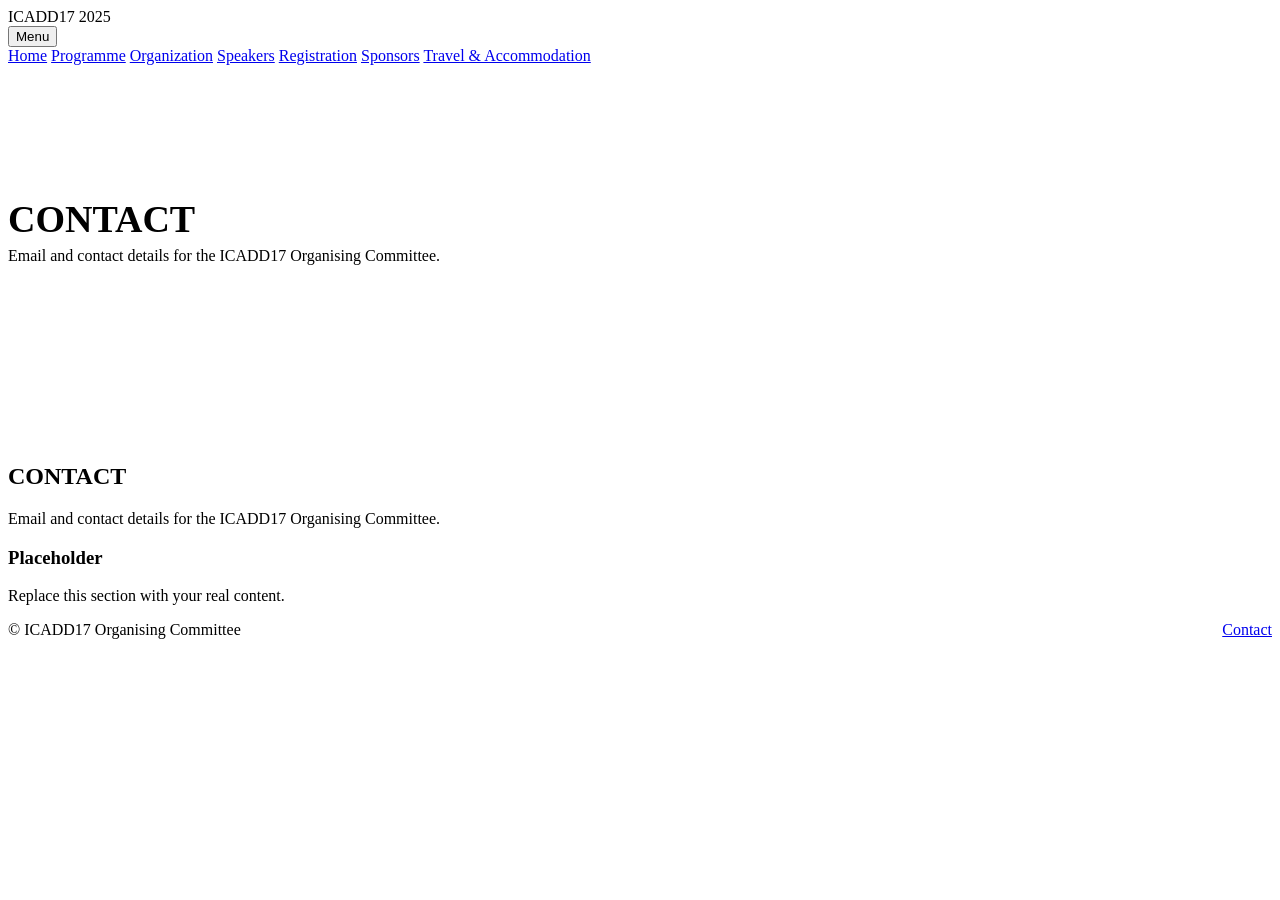
==== contact.html @ 8b47d524 "Add files via upload" ====
<!doctype html>
<html lang="en">
<head>
  <meta charset="utf-8">
  <meta name="viewport" content="width=device-width, initial-scale=1">
  <title>ICADD17 • Contact</title>
  <meta name="description" content="ICADD17 contact">
  <link rel="stylesheet" href="assets/css/styles.css">
</head>
<body>
<div class="header">
  <div class="container">
    <div class="navbar">
      <div class="brand">ICADD17 2025</div>
      <button class="menu-btn" type="button" aria-label="Open menu">Menu</button>
      <nav class="navlinks" aria-label="Primary navigation">
        <a data-nav href="index.html">Home</a>
        <a data-nav href="programme.html">Programme</a>
        <a data-nav href="organization.html">Organization</a>
        <a data-nav href="speakers.html">Speakers</a>
        <a data-nav href="registration.html">Registration</a>
        <a data-nav href="sponsors.html">Sponsors</a>
        <a data-nav href="travel.html">Travel & Accommodation</a>
      </nav>
    </div>
  </div>
</div>


<section class="hero" style="height:42vh; min-height:360px;">
  <div class="hero-inner" style="padding-top:100px;">
    <h1 style="font-size:38px; margin-bottom:6px;">CONTACT</h1>
    <div class="sub" style="max-width:900px">Email and contact details for the ICADD17 Organising Committee.</div>
  </div>
</section>
<section class="content">
  <div class="container">
    <h2>CONTACT</h2>
    <p class="lead">Email and contact details for the ICADD17 Organising Committee.</p>
    <div class="card" style="grid-column:span 12">
      <h3>Placeholder</h3>
      <p>Replace this section with your real content.</p>
    </div>
  </div>
</section>


<div class="footer">
  <div class="container" style="display:flex; justify-content:space-between; gap:12px; flex-wrap:wrap;">
    <div>© ICADD17 Organising Committee</div>
    <div><a href="contact.html">Contact</a></div>
  </div>
</div>
<script src="assets/js/site.js"></script>
</body>
</html>
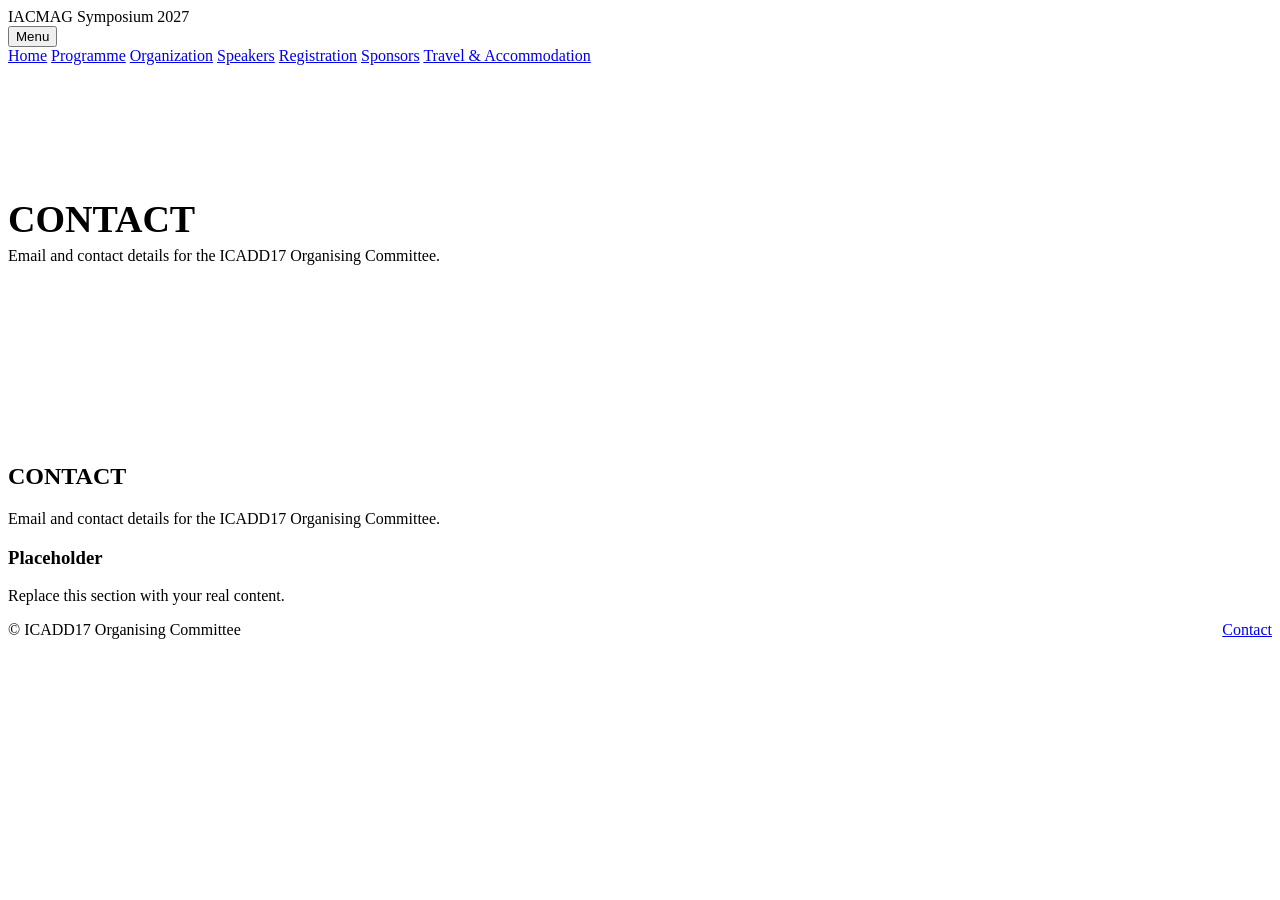
==== commit 032be65b: "Add files via upload" ====
--- a/contact.html
+++ b/contact.html
@@ -11,7 +11,7 @@
 <div class="header">
   <div class="container">
     <div class="navbar">
-      <div class="brand">ICADD17 2025</div>
+      <div class="brand">IACMAG Symposium 2027</div>
       <button class="menu-btn" type="button" aria-label="Open menu">Menu</button>
       <nav class="navlinks" aria-label="Primary navigation">
         <a data-nav href="index.html">Home</a>
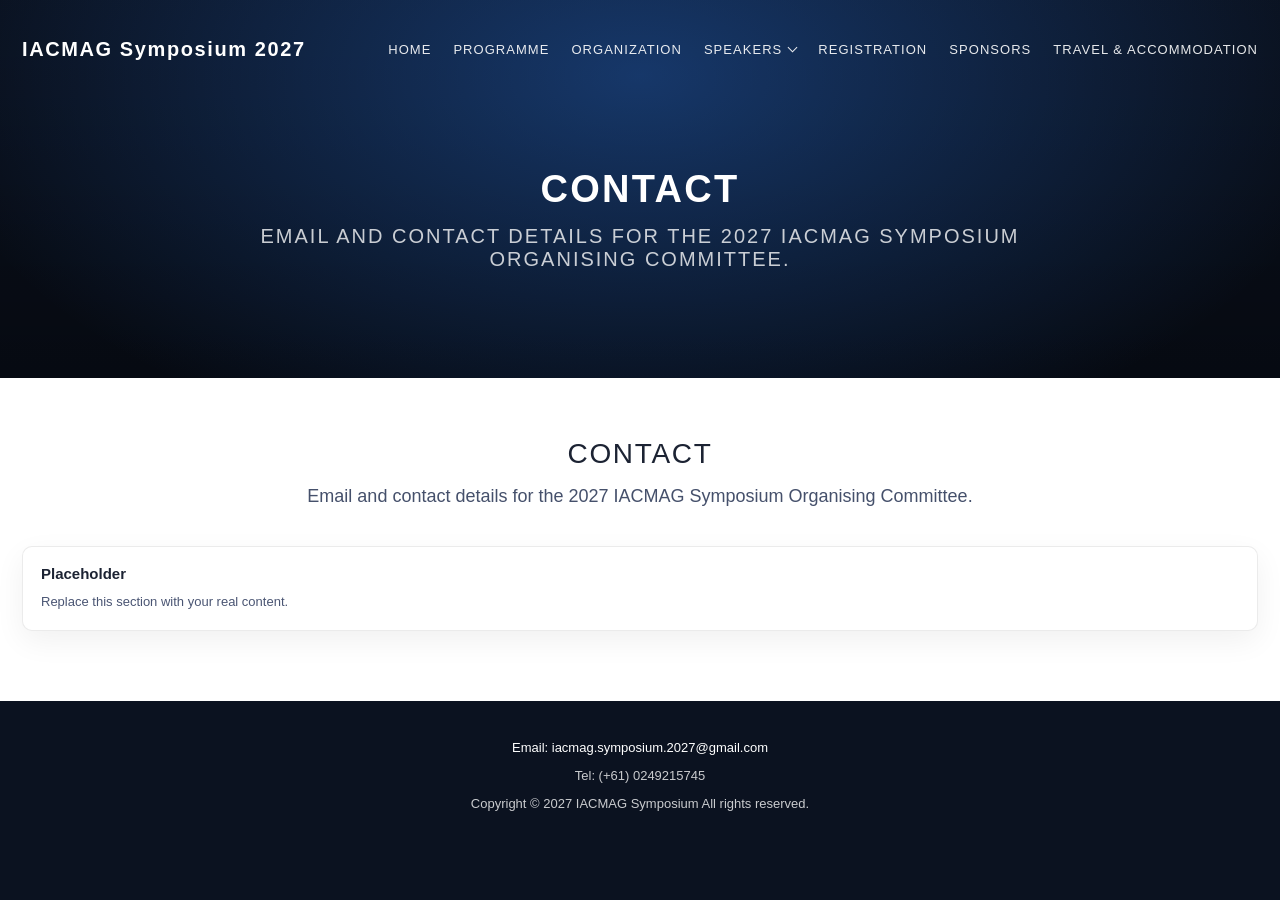
==== commit 6b8c302f: "done" ====
--- a/contact.html
+++ b/contact.html
@@ -3,8 +3,8 @@
 <head>
   <meta charset="utf-8">
   <meta name="viewport" content="width=device-width, initial-scale=1">
-  <title>ICADD17 • Contact</title>
-  <meta name="description" content="ICADD17 contact">
+  <title>2027 IACMAG Symposium • Contact</title>
+  <meta name="description" content="2027 IACMAG Symposium contact">
   <link rel="stylesheet" href="assets/css/styles.css">
 </head>
 <body>
@@ -17,7 +17,14 @@
         <a data-nav href="index.html">Home</a>
         <a data-nav href="programme.html">Programme</a>
         <a data-nav href="organization.html">Organization</a>
-        <a data-nav href="speakers.html">Speakers</a>
+        <div class="nav-dropdown">
+          <a data-nav href="speakers.html" class="nav-dropdown-toggle" aria-haspopup="true" aria-expanded="false">Speakers</a>
+          <div class="nav-dropdown-menu">
+            <a href="speakers.html#keynote-speakers">Keynote Speakers</a>
+            <a href="speakers.html#invited-speakers">Invited Speakers</a>
+            <a href="speakers.html#young-speakers">Young Speakers</a>
+          </div>
+        </div>
         <a data-nav href="registration.html">Registration</a>
         <a data-nav href="sponsors.html">Sponsors</a>
         <a data-nav href="travel.html">Travel & Accommodation</a>
@@ -30,13 +37,13 @@
 <section class="hero" style="height:42vh; min-height:360px;">
   <div class="hero-inner" style="padding-top:100px;">
     <h1 style="font-size:38px; margin-bottom:6px;">CONTACT</h1>
-    <div class="sub" style="max-width:900px">Email and contact details for the ICADD17 Organising Committee.</div>
+    <div class="sub" style="max-width:900px">Email and contact details for the 2027 IACMAG Symposium Organising Committee.</div>
   </div>
 </section>
 <section class="content">
   <div class="container">
     <h2>CONTACT</h2>
-    <p class="lead">Email and contact details for the ICADD17 Organising Committee.</p>
+    <p class="lead">Email and contact details for the 2027 IACMAG Symposium Organising Committee.</p>
     <div class="card" style="grid-column:span 12">
       <h3>Placeholder</h3>
       <p>Replace this section with your real content.</p>
@@ -46,9 +53,14 @@
 
 
 <div class="footer">
-  <div class="container" style="display:flex; justify-content:space-between; gap:12px; flex-wrap:wrap;">
-    <div>© ICADD17 Organising Committee</div>
-    <div><a href="contact.html">Contact</a></div>
+  <div class="footer-contact">
+    <div class="container">
+      <p>
+        <a href="mailto:contact@iacmag-sp2027.com">Email: iacmag.symposium.2027@gmail.com</a>
+      </p>
+      <p>Tel: (+61) 0249215745</p>
+      <p>Copyright © 2027 IACMAG Symposium All rights reserved.</p>
+    </div>
   </div>
 </div>
 <script src="assets/js/site.js"></script>
--- a/assets/css/styles.css
+++ b/assets/css/styles.css
@@ -0,0 +1,830 @@
+:root{
+  --text:#ffffff;
+  --muted:rgba(255,255,255,.85);
+  --link:rgba(255,255,255,.9);
+  --accent:#2f84ff;   /* iacmag-like blue */
+  --accent2:#1e6bff;
+  --shadow:0 16px 50px rgba(0,0,0,.35);
+  --max:1600px;
+}
+*{box-sizing:border-box}
+html,body{height:100%}
+body{
+  margin:0;
+  font-family: "Helvetica Neue", Arial, system-ui, -apple-system, Segoe UI, Roboto, sans-serif;
+  color:var(--text);
+  background:#0b1220;
+}
+a{color:inherit; text-decoration:none}
+.container{max-width:var(--max); margin:0 auto; padding:0 22px}
+
+/* Top nav over hero */
+.header{
+  position:fixed;
+  top:0;
+  left:0;
+  right:0;
+  z-index:1000;
+  padding:18px 0;
+  transition:transform 0.35s ease, background 0.35s ease;
+}
+.header.hidden{
+  transform:translateY(-100%);
+}
+.header.scrolled{
+  background:rgba(11,18,32,.9);
+  backdrop-filter:blur(10px);
+  box-shadow:0 6px 20px rgba(0,0,0,.2);
+}
+.navbar{
+  display:flex;
+  align-items:center;
+  justify-content:space-between;
+  gap:18px;
+}
+.brand{
+  font-weight:800;
+  letter-spacing:.08em;
+  font-size:20px;
+  color:#ffffff;
+  white-space:nowrap;
+  margin-right:40px;
+  margin-top:20px;
+}
+.navlinks{
+  display:flex;
+  gap:22px;
+  align-items:center;
+  text-transform:uppercase;
+  font-size:13px;
+  letter-spacing:.08em;
+  white-space:nowrap;
+  margin-top:20px;
+}
+.navlinks a{
+  color:var(--link);
+  opacity:1.0;
+}
+.navlinks a:hover{opacity:1}
+.navlinks a.active{color:var(--accent); opacity:1}
+
+.menu-btn{
+  display:none;
+  border:1px solid rgba(255,255,255,.35);
+  background:rgba(0,0,0,.12);
+  color:#fff;
+  padding:10px 16px;
+  border-radius:10px;
+  font-size:12px;
+}
+
+/* Hero */
+.hero{
+  min-height:520px;
+  height:72vh;
+  max-height:820px;
+  position:relative;
+  display:flex;
+  align-items:center;
+  justify-content:center;
+  text-align:center;
+  overflow:hidden;
+}
+.hero::before{
+  content:"";
+  position:absolute;
+  inset:0;
+
+  background:
+    linear-gradient(rgba(0,0,0,0.15), rgba(0,0,0,0.45)),
+    url("../img/hero.jpg");
+
+  background-size:cover;
+  background-position:center;
+}
+.hero::after{
+  content:"";
+  position:absolute; inset:0;
+  background:radial-gradient(900px 500px at 50% 20%, rgba(47,132,255,.35), transparent 80%);
+  pointer-events:none;
+}
+.hero-inner{
+  position:relative;
+  z-index:10;
+  padding:110px 18px 40px; /* allow nav space */
+}
+.hero h1{
+  margin:0;
+  font-family: Arial, Helvetica, sans-serif;
+  font-weight:700;
+  letter-spacing:.06em;
+  text-transform:uppercase;
+  font-size:clamp(40px,5vw,60px);
+}
+.hero h1 b{
+  font-weight:750;
+  color:var(--accent);
+}
+.hero .sub{
+  margin:14px auto 0;
+  max-width:860px;
+  font-size:20px;
+  letter-spacing:.10em;
+  text-transform:uppercase;
+  color:rgba(255,255,255,.78);
+}
+.hero .btn{
+  margin-top:22px;
+  display:inline-flex;
+  align-items:center;
+  justify-content:center;
+  padding:12px 18px;
+  border-radius:3px;
+  border:1px solid rgba(255,255,255,.25);
+  background:rgba(47,132,255,.92);
+  color:#fff;
+  font-size:18px;
+  letter-spacing:.08em;
+  text-transform:uppercase;
+  box-shadow:var(--shadow);
+}
+.hero .btn:hover{background:rgba(47,132,255,1)}
+
+/* White content section like screenshot */
+.content{
+  background:#ffffff;
+  color:#1c2333;
+  padding:60px 0 70px;
+}
+.content h2{
+  text-align:center;
+  color:#1c2333;
+  font-size:28px;
+  letter-spacing:.06em;
+  margin:0 0 12px;
+  font-weight:500;
+}
+.content p.lead{
+  text-align:center;
+  max-width:900px;
+  margin:0 auto 34px;
+  color:#45506b;
+  line-height:1.65;
+  font-size:18px;
+}
+.cards{
+  display:grid;
+  grid-template-columns:repeat(12,1fr);
+  gap:18px;
+  align-items:stretch;
+}
+.card{
+  grid-column:span 4;
+  border:1px solid rgba(0,0,0,.08);
+  border-radius:10px;
+  padding:18px;
+  background:#fff;
+  box-shadow:0 10px 30px rgba(0,0,0,.06);
+}
+.card h3{margin:0 0 10px; font-size:15px}
+.card p{margin:0; color:#4a5573; line-height:1.6; font-size:13px}
+.card a{
+  color:var(--accent2);
+  font-weight:600;
+}
+.footer{
+  background:#0b1220;
+  color:rgba(255,255,255,.78);
+  padding:26px 0 36px;
+  font-size:13px;
+  text-align:center;
+}
+.footer a{color:#fff}
+
+@media (max-width: 980px){
+  .hero h1{font-size:38px}
+  .navlinks{display:none}
+  .menu-btn{display:inline-flex}
+  .navlinks.open{
+    display:flex;
+    position:absolute;
+    right:22px;
+    top:60px;
+    background:rgba(0,0,0,.55);
+    border:1px solid rgba(255,255,255,.25);
+    border-radius:12px;
+    padding:12px 12px;
+    flex-direction:column;
+    gap:10px;
+    width:min(320px, calc(100vw - 44px));
+    backdrop-filter: blur(8px);
+  }
+  .card{grid-column:span 12}
+}
+
+/* =========================
+   Organization page cards
+   ========================= */
+
+.org-grid {
+  display: grid;
+  grid-template-columns: repeat(4, minmax(0, 1fr));
+  gap: 16px;
+  width: 100%;
+}
+
+.org-grid,
+.org-grid * {
+  box-sizing: border-box;
+}
+
+.org-card {
+  min-width: 0;
+  width: 100%;
+}
+
+.org-card-header,
+.org-card-body {
+  min-width: 0;
+  width: 100%;
+  padding: 20px;
+}
+
+.org-list {
+  width: 100%;
+  margin: 8px 0 20px;
+  padding: 0;
+  list-style: none;
+}
+
+.org-card h3,
+.org-card p,
+.org-card li {
+  max-width: 100%;
+  white-space: normal;
+  overflow-wrap: anywhere;
+  word-break: normal;
+}
+
+@media (max-width: 1100px) {
+  .org-grid {
+    grid-template-columns: repeat(2, minmax(0, 1fr));
+  }
+}
+
+@media (max-width: 650px) {
+  .org-grid {
+    grid-template-columns: 1fr;
+  }
+}
+
+/* Card */
+
+.org-card{
+  background:#ffffff;
+  border-radius:20px;
+  border:1px solid rgba(0,0,0,0.06);
+  box-shadow:0 16px 40px rgba(0,0,0,0.08);
+  overflow:hidden;
+  transition:all 0.3s ease;
+  min-height:420px;          /* 卡片高度更大 */
+}
+
+.org-card:hover{
+  transform:translateY(-8px);
+  box-shadow:0 24px 50px rgba(0,0,0,0.12);
+}
+
+/* Header */
+
+.org-card-header{
+  padding:34px 34px 0px;    /* padding更大 */
+  color:#0c0c0c;
+  white-space:nowrap;
+}
+
+.org-card-header h3{
+  margin:0;
+  font-size:20px;           /* 标题更大 */
+  font-weight:600;
+  line-height:1.35;
+  white-space:nowrap;
+}
+
+/* Body */
+
+.org-card-body{
+  padding:8px 34px 0px;              /* 内边距更大 */
+}
+
+/* Member list */
+
+.org-list{
+  list-style:none;
+  margin:0;
+  padding:0;
+  white-space:nowrap;
+}
+
+.org-list li{
+  position:relative;
+  padding:14px 0 14px 26px;
+  font-size:18px;            /* 名字更大 */
+  color:#24324d;
+  border-bottom:1px solid rgba(0,0,0,0.06);
+  white-space:nowrap;
+}
+
+.org-list li:last-child{
+  border-bottom:none;
+}
+
+.org-list li::before{
+  content:"";
+  position:absolute;
+  left:0;
+  top:22px;
+  width:9px;
+  height:9px;
+  border-radius:50%;
+  background:#2f84ff;
+  box-shadow:0 0 0 4px rgba(47,132,255,0.15);
+}
+
+/* Responsive */
+
+@media (max-width:1100px){
+  .org-grid{
+    grid-template-columns:1fr;
+    gap:26px;
+  }
+}
+/* Sponsors page */
+
+.sponsors-container{
+  max-width: 1200px;
+}
+
+.sponsor-section{
+  background:#ffffff;
+  border:1px solid rgba(0,0,0,0.08);
+  border-radius:18px;
+  padding:32px 36px;
+  margin-top:36px;
+  box-shadow:0 10px 30px rgba(0,0,0,0.05);
+}
+
+.sponsor-section h3{
+  margin:0 0 16px;
+  font-size:28px;
+  color:#16335f;
+  font-weight:700;
+}
+
+.sponsor-section p{
+  margin:0 0 18px;
+  font-size:16px;
+  line-height:1.75;
+  color:#42506a;
+}
+
+.sponsor-tier{
+  margin-top:24px;
+  padding:22px 24px;
+  border-radius:14px;
+  background:linear-gradient(180deg,#f8fbff,#eef5ff);
+  border:1px solid rgba(47,132,255,0.12);
+}
+
+.sponsor-tier h4{
+  margin:0 0 14px;
+  font-size:22px;
+  color:#1c2f50;
+  font-weight:700;
+}
+
+.sponsor-tier ul{
+  margin:0;
+  padding-left:22px;
+}
+
+.sponsor-tier li{
+  margin:8px 0;
+  font-size:15px;
+  line-height:1.7;
+  color:#33425f;
+}
+
+.contact-note{
+  margin-top:20px;
+  font-weight:600;
+}
+
+.contact-note a{
+  color:#1e6bff;
+}
+
+@media (max-width: 768px){
+  .sponsor-section{
+    padding:24px 20px;
+  }
+
+  .sponsor-section h3{
+    font-size:24px;
+  }
+
+  .sponsor-tier h4{
+    font-size:19px;
+  }
+}
+.committee-role{
+  margin-top:10px;
+  margin-bottom:6px;
+  font-size:18px;
+  font-weight:600;
+  color:#0b0b0b;
+}
+
+/* =========================
+   Organization page 
+   ========================= */
+
+.org-page{
+  max-width: 1100px;
+}
+
+.org-page h2{
+  text-align:center;
+  font-size:30px;
+  letter-spacing:.05em;
+  color:#1a2c4a;
+  margin:0 0 32px;
+  font-weight:500;
+}
+
+.committee-block{
+  margin-bottom:40px;
+}
+
+.committee-block h3{
+  font-size:26px;
+  color:#bcc8dd;
+  margin:0 0 18px;
+  font-weight:600;
+}
+
+.committee-block h4{
+  font-size:18px;
+  color:#77849b;
+  margin:22px 0 8px;
+  font-weight:700;
+}
+
+.committee-block p{
+  margin:0 0 10px;
+  font-size:17px;
+  line-height:1.75;
+  color:#6d7b90;
+}
+
+.org-section-title{
+  margin-top:30px;
+}
+
+.institution-grid{
+  display:grid;
+  grid-template-columns:repeat(auto-fit, minmax(220px, 1fr));
+  gap:30px;
+  align-items:center;
+  margin-top:30px;
+}
+
+.institution-item{
+  display:flex;
+  flex-direction:column;
+  align-items:center;
+  justify-content:center;
+  text-align:center;
+  padding:20px 18px;
+  border:1px solid rgba(0,0,0,.06);
+  border-radius:12px;
+  background:#fff;
+  box-shadow:0 8px 22px rgba(0,0,0,.04);
+  transition:transform .25s ease, box-shadow .25s ease;
+}
+
+.institution-item:hover{
+  transform:translateY(-4px);
+  box-shadow:0 14px 28px rgba(188, 179, 179, 0.08);
+}
+
+.institution-item img{
+  max-height:68px;
+  max-width:180px;
+  object-fit:contain;
+  margin-bottom:14px;
+}
+
+.institution-item span{
+  font-size:15px;
+  line-height:1.5;
+  color:#31425f;
+}
+.org-section-title{
+  margin-top:10px;
+  margin-bottom:6px;
+}
+
+.institution-grid{
+  display:grid;
+  grid-template-columns:repeat(auto-fit, minmax(220px, 1fr));
+  gap:30px;
+  margin-top:40px;
+}
+
+/* =========================
+   Organizing Institutions
+   ========================= */
+.org-institutions{
+  padding:50px 0 80px;
+  background:linear-gradient(180deg,#f4f7ff,#eaf1ff);
+  text-align:center;
+}
+
+.org-section-title{
+  font-size:30px;
+  color:#09193a;
+  margin-bottom:30px;
+  font-weight: 500;
+  letter-spacing:.06em;
+}
+
+/* Institutions grid */
+.institution-grid{
+display:grid;
+grid-template-columns:repeat(3,1fr);
+gap:0.1px;                 /* 原来可能是40或60 */
+max-width:1100px;
+margin:40px auto;
+}
+
+/* Logo card */
+.institution-card{
+background:transparent;
+border-radius:12px;
+height:300px;
+width:300px;
+display:flex;
+align-items:center;
+justify-content:center;
+position:relative;
+overflow:hidden;
+transition:all .25s ease;
+
+}
+
+.institution-card img{
+width:98%;
+height:98%;
+object-fit:contain;
+transition:all .25s ease;
+}
+
+.institution-card:hover{
+transform:translateY(-4px);
+box-shadow:0 8px 20px rgba(0,0,0,.1);
+opacity: 0.7;
+}
+
+.institution-name{
+position:absolute;
+bottom:0;
+left:0;
+right:0;
+background:rgba(0,0,0,0.75);
+color:white;
+font-size:14px;
+padding:8px 10px;
+text-align:center;
+opacity:0;
+transition:opacity .25s ease;
+}
+
+.institution-card:hover .institution-name{
+opacity:1;
+}
+/* Footer contact section */
+
+
+
+section{
+  margin:0;
+}
+
+.theme-intro{
+  font-size:20px;
+  line-height:1.7;
+  max-width:1000px;
+  margin:0 auto 40px;
+  color:#2f4d78;
+}
+
+.theme-section{
+  max-width:1000px;
+  margin:0 auto;
+  display:grid;
+  gap:26px;
+}
+
+.theme-block{
+  background:linear-gradient(180deg,#f8fbff,#eef5ff);
+  border:1px solid rgba(47,132,255,0.12);
+  opacity:0.7;
+  border-radius:16px;
+  padding:28px 32px;
+  box-shadow:0 10px 26px rgba(0,0,0,0.05);
+  text-align:left;
+}
+
+.theme-block h3{
+  margin:15px 0 14px;
+  font-size:18px;
+  color:#0b0c0d;
+  font-weight:700;
+}
+
+.theme-block p{
+  margin:0;
+  font-size:17px;
+  line-height:1.8;
+  color:#070707;
+}
+
+.theme-list{
+  margin:16px 0 0;
+  padding-left:22px;
+}
+
+.theme-list li{
+  margin:10px 0;
+  font-size:16px;
+  line-height:1.75;
+  color:#0b0b0b;
+}
+
+@media (max-width: 768px){
+  .theme-intro{
+    font-size:18px;
+  }
+
+  .theme-block{
+    padding:22px 20px;
+  }
+
+  .theme-block h3{
+    font-size:15px;
+  }
+
+  .theme-block p,
+  .theme-list li{
+    font-size:15px;
+  }
+}
+
+.org-page h3{
+  font-size:18px;
+  color:#1a2c4a;
+  margin:32px 0 16px;
+  font-weight:600;
+}
+
+.org-page h4{
+  font-size:18px;
+  color:#1a2c4a;
+  margin:24px 0 8px;
+  font-weight:500;
+}
+
+.org-page p,
+.org-page li{
+  font-size:17px;
+  line-height:1.75;
+  color:#0c0e11;
+}
+
+.org-page ul{
+  margin:0 0 20px 22px;
+}
+
+.org-page a{
+color:#1968c8;
+text-decoration:none;
+}
+
+.org-page a:hover{
+text-decoration:underline;
+}
+
+.theme-block p,
+.theme-block li {
+  text-align: justify;
+  text-justify: inter-word;
+}
+
+
+/* =========================
+   Nav dropdown (Speakers)
+   ========================= */
+.nav-dropdown{position:relative}
+.nav-dropdown-toggle{display:inline-flex; align-items:center; gap:7px}
+.nav-dropdown-toggle::after{
+  content:"";
+  width:6px; height:6px;
+  border-right:1.5px solid currentColor;
+  border-bottom:1.5px solid currentColor;
+  transform:translateY(-2px) rotate(45deg);
+  transition:transform .2s ease;
+}
+.nav-dropdown-menu a{display:block; white-space:nowrap}
+
+@media (min-width: 981px){
+  .nav-dropdown-menu{
+    position:absolute;
+    top:calc(100% + 14px);
+    left:50%;
+    z-index:1001;
+    min-width:220px;
+    padding:8px;
+    background:rgba(11,18,32,.94);
+    border:1px solid rgba(255,255,255,.14);
+    border-radius:12px;
+    box-shadow:var(--shadow);
+    backdrop-filter:blur(10px);
+    opacity:0;
+    visibility:hidden;
+    transform:translate(-50%, 8px);
+    /* visibility switches on instantly (so items can take focus) and off only after the fade */
+    transition:opacity .18s ease, transform .18s ease, visibility 0s linear .18s;
+  }
+  /* invisible bridge so the menu stays open while the pointer moves down to it */
+  .nav-dropdown-menu::before{content:""; position:absolute; left:0; right:0; top:-16px; height:16px}
+  /* small pointer arrow */
+  .nav-dropdown-menu::after{
+    content:""; position:absolute; top:-6px; left:50%;
+    width:10px; height:10px; margin-left:-5px;
+    background:rgba(11,18,32,.94);
+    border-left:1px solid rgba(255,255,255,.14);
+    border-top:1px solid rgba(255,255,255,.14);
+    transform:rotate(45deg);
+  }
+  .navlinks .nav-dropdown-menu a{
+    position:relative;
+    padding:11px 14px;
+    border-radius:8px;
+    font-size:12px;
+    color:var(--link);
+    transition:background .15s ease, color .15s ease, padding-left .15s ease;
+  }
+  .navlinks .nav-dropdown-menu a:hover,
+  .navlinks .nav-dropdown-menu a:focus-visible{
+    background:rgba(47,132,255,.18);
+    color:#fff;
+    padding-left:18px;
+    outline:none;
+  }
+  .nav-dropdown:hover .nav-dropdown-menu,
+  .nav-dropdown:focus-within .nav-dropdown-menu,
+  .nav-dropdown.open .nav-dropdown-menu{
+    opacity:1;
+    visibility:visible;
+    transform:translate(-50%, 0);
+    transition-delay:0s;
+  }
+  .nav-dropdown:hover .nav-dropdown-toggle::after,
+  .nav-dropdown:focus-within .nav-dropdown-toggle::after,
+  .nav-dropdown.open .nav-dropdown-toggle::after{transform:translateY(1px) rotate(225deg)}
+  /* Escape key closes the menu even while focus stays on "Speakers" */
+  .nav-dropdown.suppress .nav-dropdown-menu{opacity:0; visibility:hidden; transform:translate(-50%, 8px); transition-delay:0s, 0s, .18s}
+  .nav-dropdown.suppress .nav-dropdown-toggle::after{transform:translateY(-2px) rotate(45deg)}
+}
+
+/* Mobile menu: show the sub-items inline under "Speakers" */
+@media (max-width: 980px){
+  .nav-dropdown{display:flex; flex-direction:column; align-items:center}
+  .nav-dropdown-toggle::after{display:none}
+  .nav-dropdown-menu{
+    display:flex;
+    flex-direction:column;
+    align-items:center;
+    gap:8px;
+    margin-top:8px;
+    padding:10px 18px;
+    background:rgba(255,255,255,.07);
+    border-radius:10px;
+  }
+  .navlinks .nav-dropdown-menu a{font-size:11px; opacity:.8}
+}
+
+@media (prefers-reduced-motion: reduce){
+  .nav-dropdown-menu, .nav-dropdown-toggle::after, .navlinks .nav-dropdown-menu a{transition:none}
+}
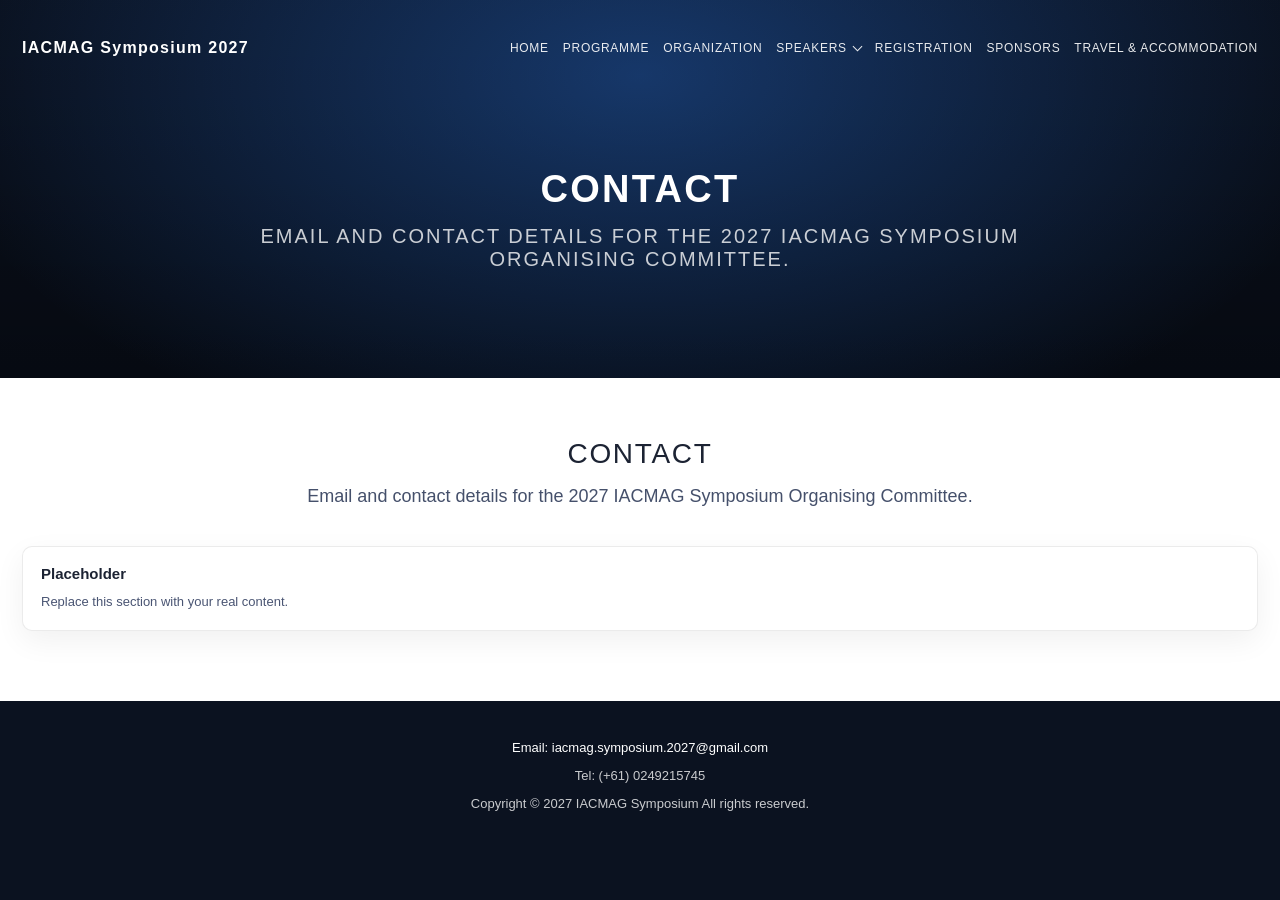
==== commit 778ec760: "change" ====
--- a/contact.html
+++ b/contact.html
@@ -28,7 +28,7 @@
         <a data-nav href="registration.html">Registration</a>
         <a data-nav href="sponsors.html">Sponsors</a>
         <a data-nav href="travel.html">Travel & Accommodation</a>
-      </nav>
+      </nav> 
     </div>
   </div>
 </div>
--- a/assets/css/styles.css
+++ b/assets/css/styles.css
@@ -201,15 +201,29 @@
 }
 .footer a{color:#fff}
 
-@media (max-width: 980px){
-  .hero h1{font-size:38px}
-  .navlinks{display:none}
-  .menu-btn{display:inline-flex}
+/* =========================
+   Responsive header
+   The title is long, so it wraps onto two lines before the nav runs out of room,
+   and the nav collapses into the Menu button below 1200px.
+   ========================= */
+@media (max-width: 1720px){
+  .brand{white-space:normal; max-width:20em; line-height:1.25; font-size:18px; margin-right:24px}
+  .navlinks{gap:18px}
+}
+@media (max-width: 1400px){
+  .brand{font-size:16px}
+  .navlinks{gap:14px; font-size:12px; letter-spacing:.06em}
+}
+@media (max-width: 1199.98px){
+  .navbar{gap:12px}
+  .brand{flex:1 1 auto; min-width:0; max-width:none; margin-right:0; font-size:clamp(13px, 3.6vw, 18px); letter-spacing:.05em}
+  .menu-btn{display:inline-flex; flex:none; margin-top:20px}
+  .navlinks{display:none; font-size:13px; letter-spacing:.08em}
   .navlinks.open{
     display:flex;
     position:absolute;
     right:22px;
-    top:60px;
+    top:100%;
     background:rgba(0,0,0,.55);
     border:1px solid rgba(255,255,255,.25);
     border-radius:12px;
@@ -219,6 +233,10 @@
     width:min(320px, calc(100vw - 44px));
     backdrop-filter: blur(8px);
   }
+}
+
+@media (max-width: 980px){
+  .hero h1{font-size:38px}
   .card{grid-column:span 12}
 }
 
@@ -747,7 +765,7 @@
 }
 .nav-dropdown-menu a{display:block; white-space:nowrap}
 
-@media (min-width: 981px){
+@media (min-width: 1200px){
   .nav-dropdown-menu{
     position:absolute;
     top:calc(100% + 14px);
@@ -809,7 +827,7 @@
 }
 
 /* Mobile menu: show the sub-items inline under "Speakers" */
-@media (max-width: 980px){
+@media (max-width: 1199.98px){
   .nav-dropdown{display:flex; flex-direction:column; align-items:center}
   .nav-dropdown-toggle::after{display:none}
   .nav-dropdown-menu{
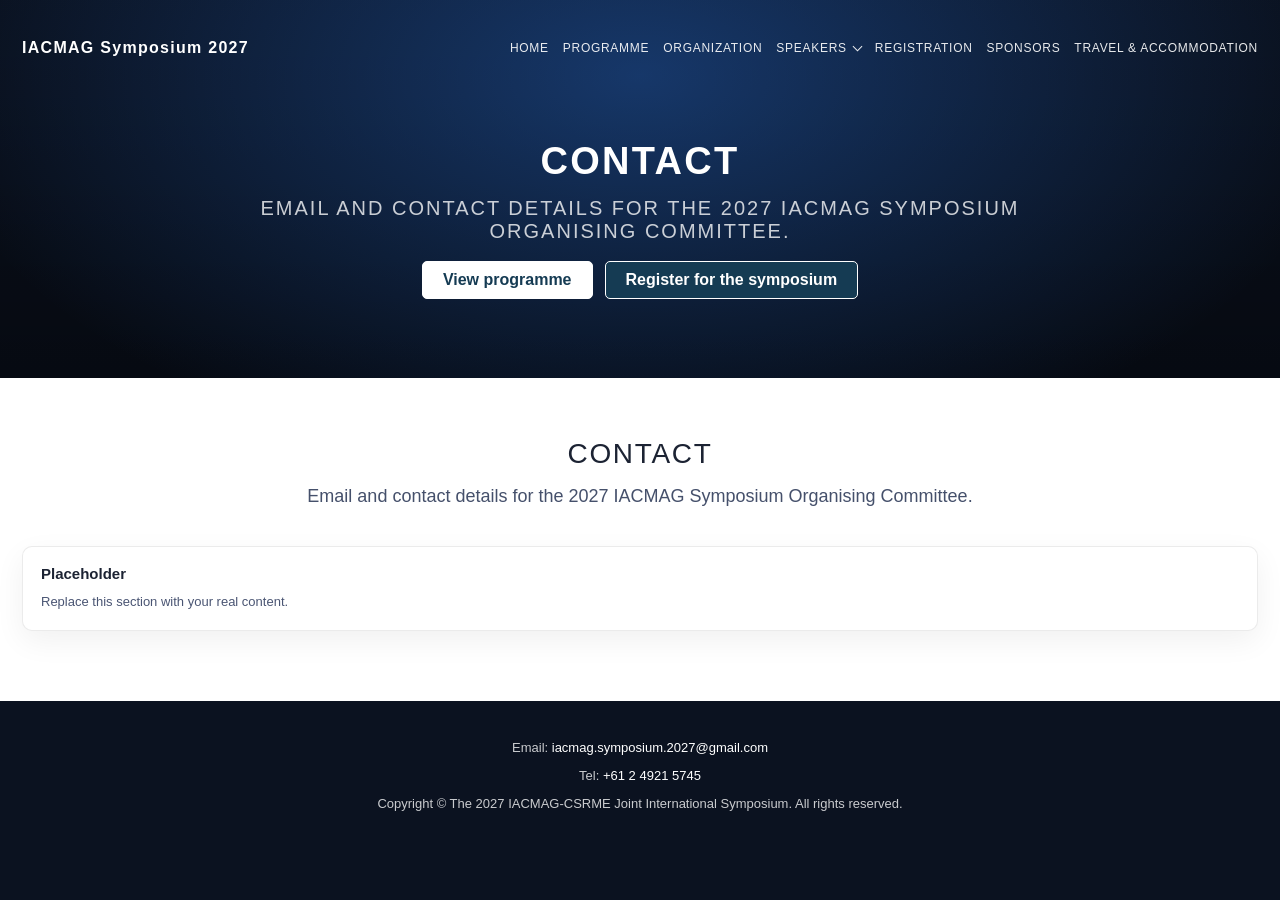
==== commit 9e885e94: "changes" ====
--- a/contact.html
+++ b/contact.html
@@ -13,7 +13,7 @@
     <div class="navbar">
       <div class="brand">IACMAG Symposium 2027</div>
       <button class="menu-btn" type="button" aria-label="Open menu">Menu</button>
-      <nav class="navlinks" aria-label="Primary navigation">
+      <nav class="navlinks" aria-label="Primary navigation"> 
         <a data-nav href="index.html">Home</a>
         <a data-nav href="programme.html">Programme</a>
         <a data-nav href="organization.html">Organization</a>
@@ -38,6 +38,7 @@
   <div class="hero-inner" style="padding-top:100px;">
     <h1 style="font-size:38px; margin-bottom:6px;">CONTACT</h1>
     <div class="sub" style="max-width:900px">Email and contact details for the 2027 IACMAG Symposium Organising Committee.</div>
+    <div class="agenda-links"><a href="programme.html#schedule">View programme</a><a href="registration.html">Register for the symposium</a></div>
   </div>
 </section>
 <section class="content">
@@ -52,17 +53,11 @@
 </section>
 
 
-<div class="footer">
-  <div class="footer-contact">
-    <div class="container">
-      <p>
-        <a href="mailto:contact@iacmag-sp2027.com">Email: iacmag.symposium.2027@gmail.com</a>
-      </p>
-      <p>Tel: (+61) 0249215745</p>
-      <p>Copyright © 2027 IACMAG Symposium All rights reserved.</p>
-    </div>
-  </div>
-</div>
+<footer class="footer"><div class="footer-contact"><div class="container">
+  <p>Email: <a href="mailto:iacmag.symposium.2027@gmail.com">iacmag.symposium.2027@gmail.com</a></p>
+  <p>Tel: <a href="tel:+61249215745">+61 2 4921 5745</a></p>
+  <p>Copyright © The 2027 IACMAG-CSRME Joint International Symposium. All rights reserved.</p>
+</div></div></footer>
 <script src="assets/js/site.js"></script>
 </body>
 </html>
--- a/assets/css/styles.css
+++ b/assets/css/styles.css
@@ -846,3 +846,16 @@
 @media (prefers-reduced-motion: reduce){
   .nav-dropdown-menu, .nav-dropdown-toggle::after, .navlinks .nav-dropdown-menu a{transition:none}
 }
+/* =========================
+   Hero buttons (View programme / Register)
+   ========================= */
+.agenda-links{display:flex; flex-wrap:wrap; gap:12px; justify-content:center; margin-top:18px}
+.agenda-links a{display:inline-block; padding:9px 20px; border:1px solid white; border-radius:5px; color:white; background:#153b53; text-decoration:none; font-weight:600}
+.agenda-links a:first-child{background:white; color:#153b53}
+.agenda-links a:hover{text-decoration:underline}
+/* Phones: the short page banners (inline height:42vh) grow with their content,
+   so the title and buttons never slide under the fixed header */
+@media (max-width: 600px){
+  .hero[style*="height"]{height:auto !important; min-height:360px !important}
+  .hero[style*="height"] .hero-inner{padding-top:140px !important; padding-bottom:40px}
+}
